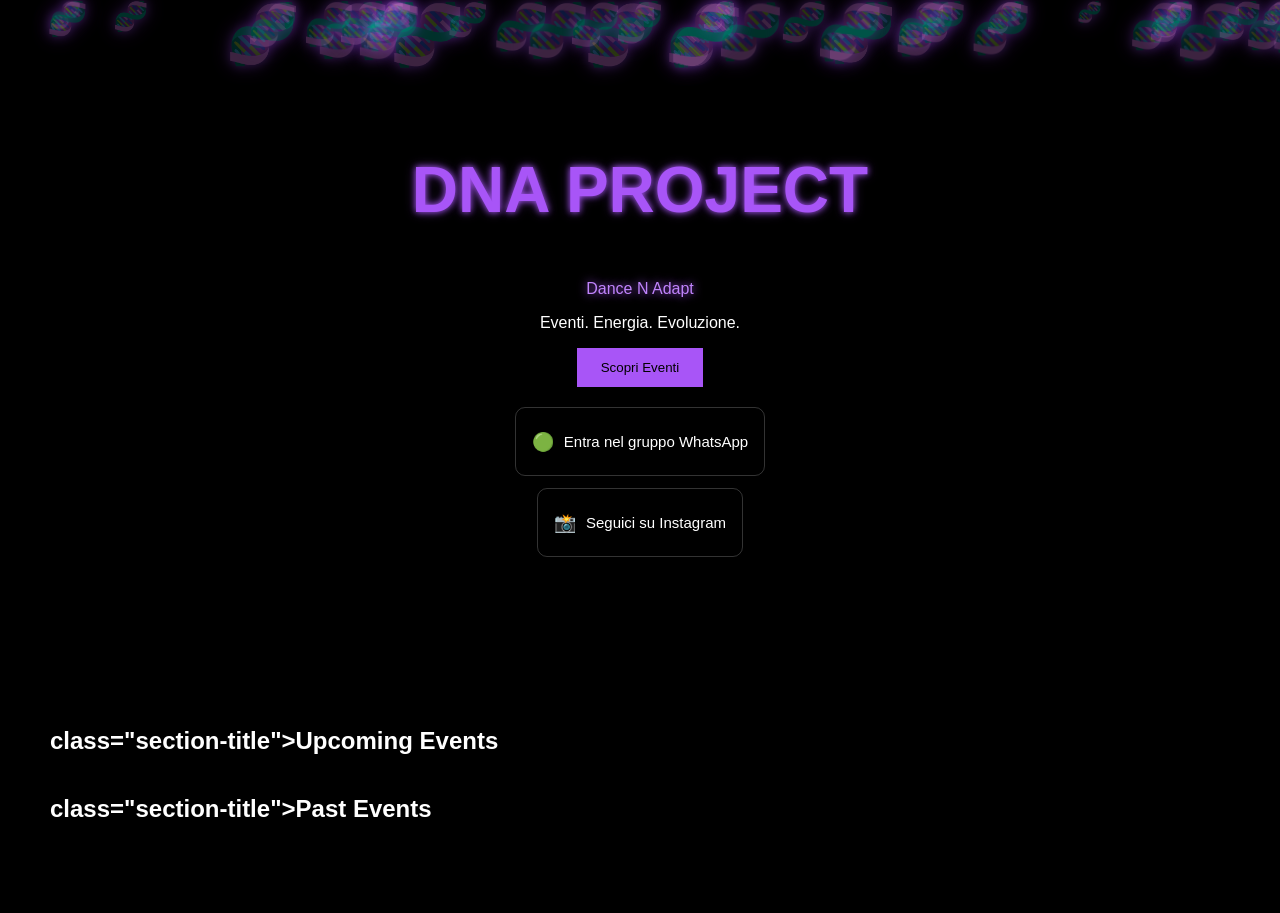
==== index.html @ 33334385 "piccole modifiche" ====
<!DOCTYPE html>
<html lang="it">
<head>
  <meta charset="UTF-8">
  <title>DNA Project</title>
  <link rel="stylesheet" href="style.css">
</head>
<body>

  <!-- SFONDO ANIMATO -->
  <div class="dna-background"></div>

  <!-- HERO -->
  <section class="hero">
    <h1>DNA Project</h1>
    <p class="subtitle">Dance N Adapt</p>
    <p class="slogan">Eventi. Energia. Evoluzione.</p>
    <button id="scrollButton">Scopri Eventi</button>
    <div class="social-box">
  <a href="https://chat.whatsapp.com/LrsnUTkGdrkDXCpNyFo9PR?mode=hqrt1" target="_blank" class="social-item">
    <span>🟢</span>
    <p>Entra nel gruppo WhatsApp</p>
  </a>

  <a href="https://www.instagram.com/dnaproject__?igsh=YjV2aTVxNGhvc2hk" target="_blank" class="social-item">
    <span>📸</span>
    <p>Seguici su Instagram</p>
  </a>
</div>
  </section>

  <!-- EVENTI -->
  <section id="events">
    <h2>class="section-title">Upcoming Events</h2>
    <div id="upcomingEvents" class="events-list"></div>

    <h2>class="section-title">Past Events</h2>
    <div id="pastEvents" class="events-list"></div>
  </section>

  <script src="script.js"></script>
</body>
</html>
---- style.css ----
body {
  margin: 0;
  font-family: Arial, sans-serif;
  background: black;
  color: white;
  overflow-x: hidden;
}

/* DNA ANIMATO */
.dna-bg {
  position: fixed;
  width: 100%;
  height: 100%;
  pointer-events: none;
  z-index: 0;
}

/* 🧬 DNA BACKGROUND ULTRA AGGRESSIVO */
.dna-background {
  position: fixed;
  top: 0;
  left: 0;
  width: 100%;
  height: 100%;
  overflow: hidden;
  z-index: -1;
}

/* ogni DNA */
.dna {
  position: absolute;
  font-size: 28px;
  color: #a855f7;
  opacity: 0.25;
  animation: moveDNA linear infinite;
  text-shadow:
    0 0 10px #a855f7,
    0 0 20px #9333ea;
}

/* animazione random */
@keyframes moveDNA {
  0% {
    transform: translateY(100vh) translateX(0) rotate(0deg);
  }
  100% {
    transform: translateY(-10vh) translateX(100px) rotate(360deg);
  }
}

@keyframes floatDNA {
  0% { transform: translateY(100vh); }
  100% { transform: translateY(-100vh); }
}

/* HERO */
.hero {
  text-align: center;
  padding: 100px 20px;
  position: relative;
  z-index: 1;
}

.hero h1 {
  font-size: 4rem;
  color: #a855f7;
  text-transform: uppercase;
  text-shadow:
   0 0 6px #a855f7,
   0 0 12px rgba(168, 85, 247, 0.4);
}

.subtitle {
  font-size: 1rem;
  color: #c084fc;
  text-shadow: 0 0 10px #a855f7;
}

.slogan {
  color: white;
}

button {
  padding: 12px 24px;
  background: #a855f7;
  border: none;
  cursor: pointer;
  transition: 0.3s;
}

button:hover {
  box-shadow: 0 0 25px #c084fc;
}

/* EVENTI */
#events {
  padding: 50px;
  position: relative;
  z-index: 1;
}

.events-list {
  margin-bottom: 40px;
}

.event-date {
  color: #ccc;
  font-size: 0.9rem;
  margin-top: 5px;
  letter-spacing: 1px;
}


.event-card {
  background: #111;
  padding: 20px;
  border-radius: 12px;
  margin-bottom: 20px;
  box-shadow: 0 0 10px rgba(0,255,200,0.2);
}

.event-img {
  width: 100%;
  max-width: 300px;
  border-radius: 10px;
  margin-bottom: 10px;

}

.social-box {
  margin-top: 20px;
  display: flex;
  flex-direction: column;
  gap: 12px;
  align-items: center;
}

.social-item {
  display: flex;
  align-items: center;
  gap: 10px;
  text-decoration: none;
  color: white;
  font-size: 15px;
  padding: 10px 16px;
  border: 1px solid rgba(255,255,255,0.2);
  border-radius: 10px;
  transition: 0.3s;
}

.social-item span {
  font-size: 18px;
}

.social-item:hover {
  border-color: #a855f7;
  box-shadow: 0 0 10px rgba(168,85,247,0.5);
}

.section-title {
  font-size: 28px;
  font-weight: 600;
  margin-bottom: 20px;
  color: white;
  text-align: center;
  letter-spacing: 1px;
  opacity: 0.9;
}
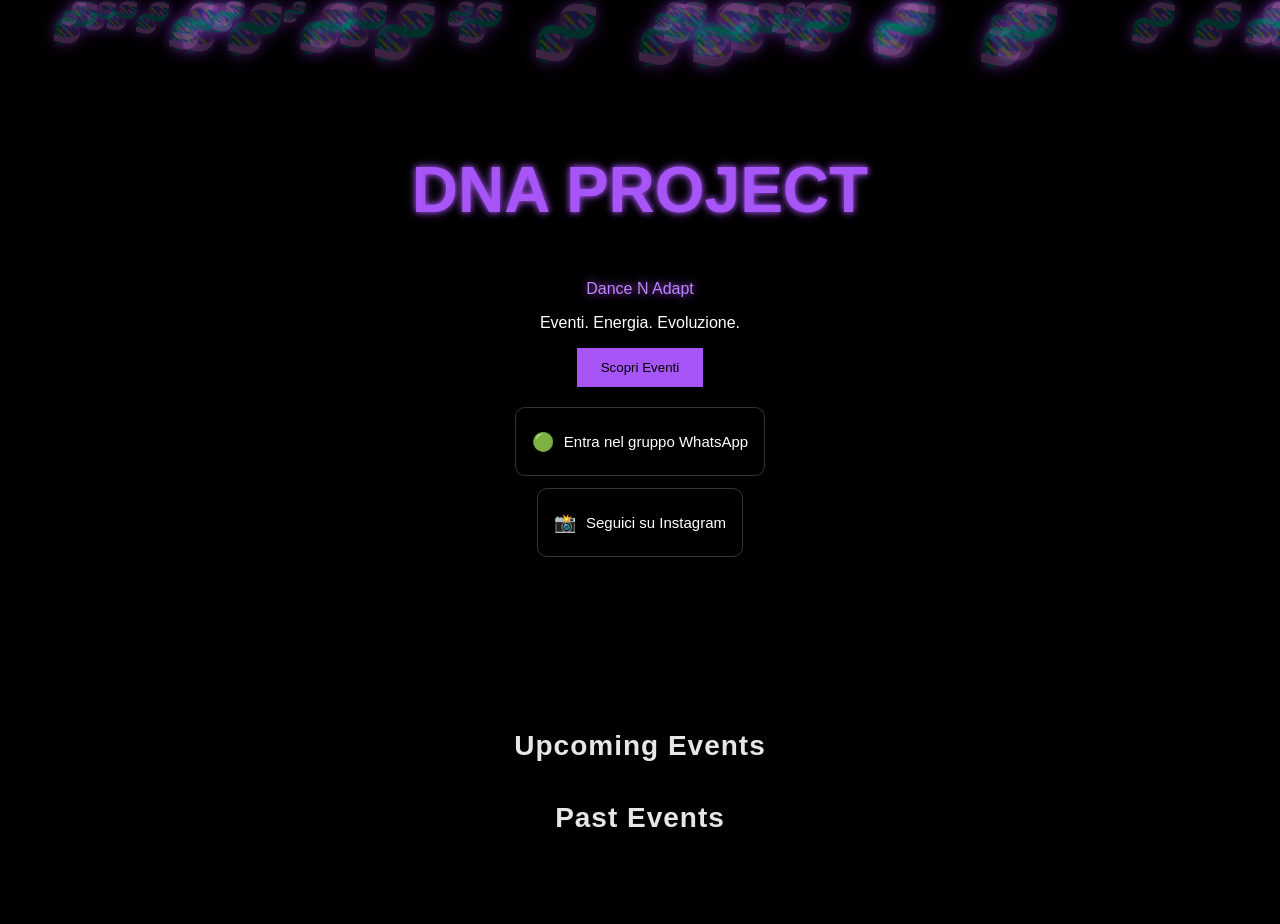
==== commit a8d2f66d: "ei" ====
--- a/index.html
+++ b/index.html
@@ -31,11 +31,11 @@
 
   <!-- EVENTI -->
   <section id="events">
-    <h2>class="section-title">Upcoming Events</h2>
-    <div id="upcomingEvents" class="events-list"></div>
+    <h2 class="section-title">Upcoming Events</h2>
+<div id="upcomingEvents" class="events-list"></div>
 
-    <h2>class="section-title">Past Events</h2>
-    <div id="pastEvents" class="events-list"></div>
+<h2 class="section-title">Past Events</h2>
+<div id="pastEvents" class="events-list"></div>
   </section>
 
   <script src="script.js"></script>
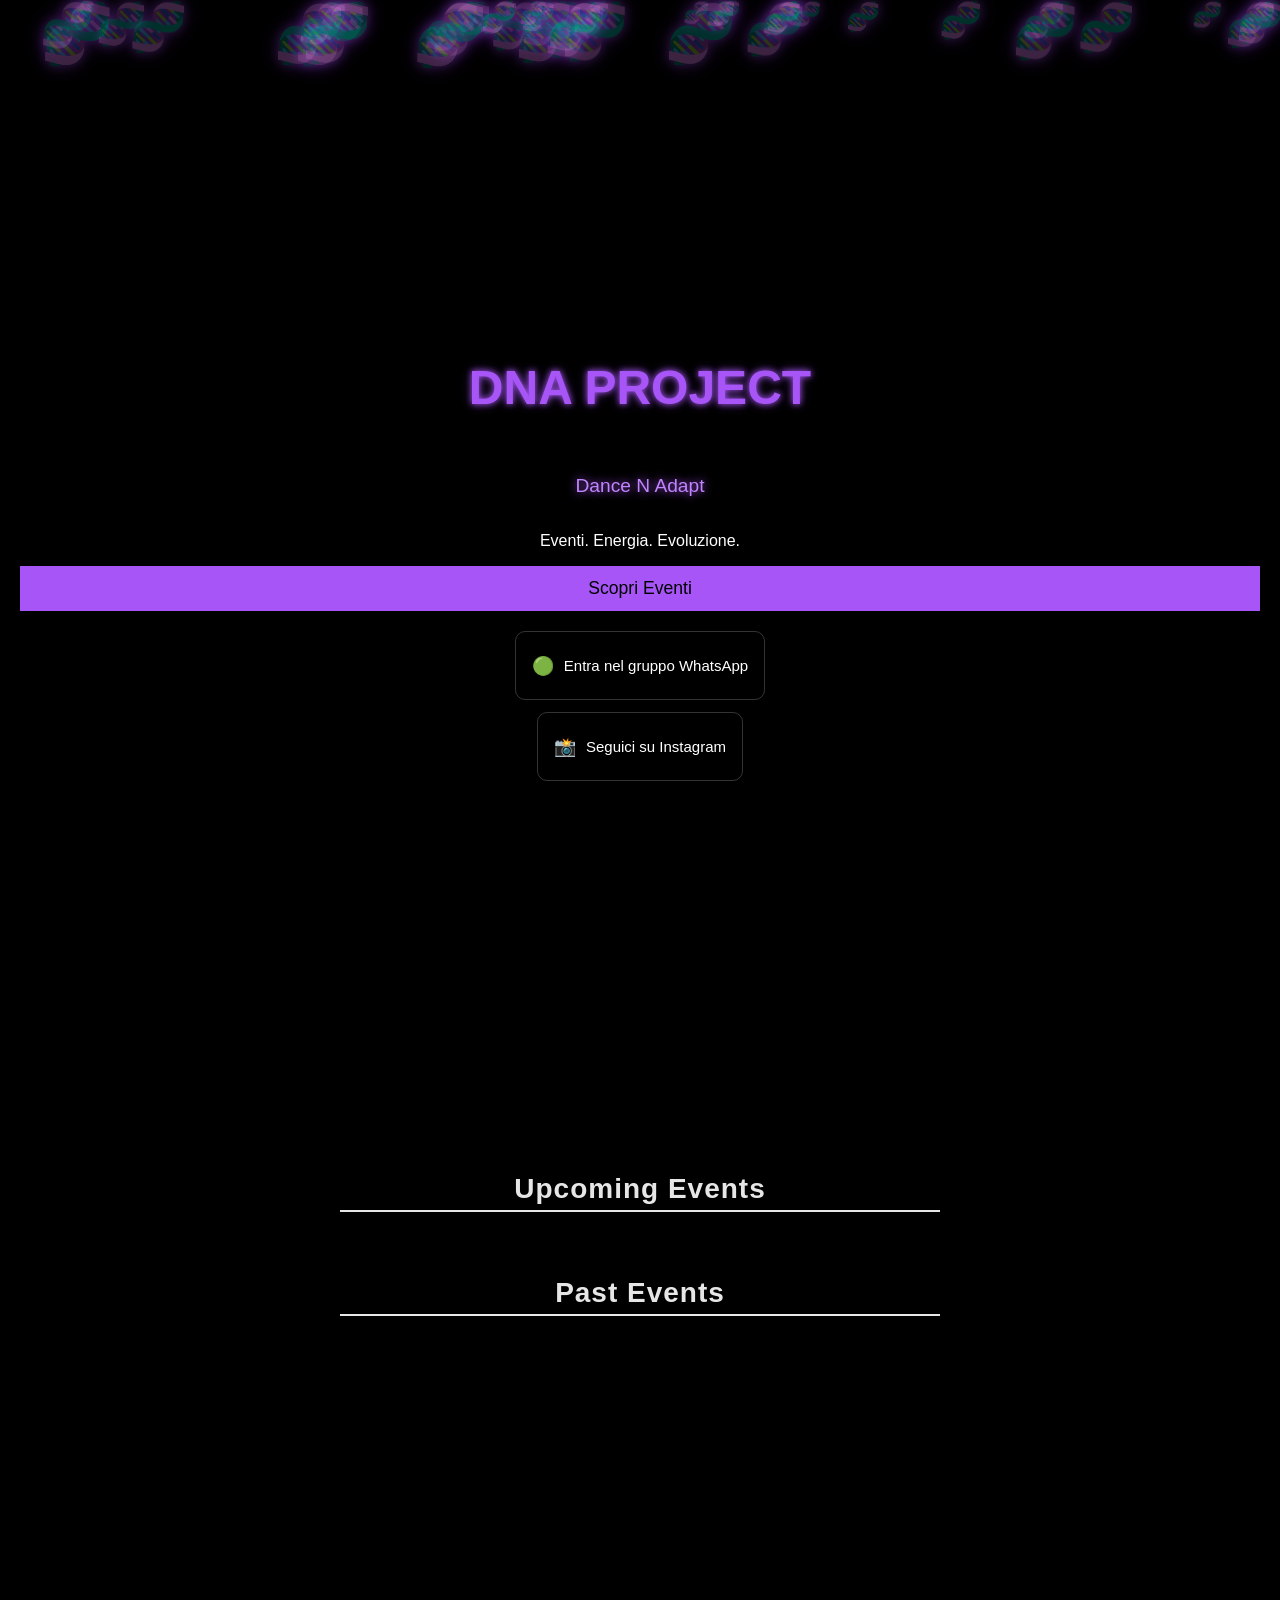
==== commit a6d23439: "refresh" ====
--- a/index.html
+++ b/index.html
@@ -3,7 +3,7 @@
 <head>
   <meta charset="UTF-8">
   <title>DNA Project</title>
-  <link rel="stylesheet" href="style.css">
+ <link rel="stylesheet" href="style.css?v=2">
 </head>
 <body>
 
--- a/style.css
+++ b/style.css
@@ -62,7 +62,8 @@
 }
 
 .hero h1 {
-  font-size: 4rem;
+  font-size: 3rem;
+  line-height: 1.2;
   color: #a855f7;
   text-transform: uppercase;
   text-shadow:
@@ -71,7 +72,7 @@
 }
 
 .subtitle {
-  font-size: 1rem;
+  font-size: 1.2rem;
   color: #c084fc;
   text-shadow: 0 0 10px #a855f7;
 }
@@ -83,9 +84,12 @@
 button {
   padding: 12px 24px;
   background: #a855f7;
+  color: black;
   border: none;
   cursor: pointer;
   transition: 0.3s;
+
+  font-size: 1.1rem;
 }
 
 button:hover {
@@ -94,13 +98,27 @@
 
 /* EVENTI */
 #events {
-  padding: 50px;
+  padding: 50px 20px;
   position: relative;
   z-index: 1;
+
+  max-width: 600px;
+  margin: 0 auto;
+
+  scroll-margin-top: 120px;
+}
+
+.event {
+  text-align: center;
 }
 
 .events-list {
+  width: 100%;
   margin-bottom: 40px;
+
+  display: flex;
+  flex-direction: column;
+  align-items: center;
 }
 
 .event-date {
@@ -116,12 +134,23 @@
   padding: 20px;
   border-radius: 12px;
   margin-bottom: 20px;
+
+  width: 100%;
+  max-width: 350px;
+  margin-left: auto;
+  margin-right: auto;
+  text-align: center;
+
   box-shadow: 0 0 10px rgba(0,255,200,0.2);
 }
 
 .event-img {
   width: 100%;
   max-width: 300px;
+
+  display: block;
+  margin: 0 auto;
+
   border-radius: 10px;
   margin-bottom: 10px;
 
@@ -160,9 +189,95 @@
 .section-title {
   font-size: 28px;
   font-weight: 600;
-  margin-bottom: 20px;
+  margin-bottom: 25px;
   color: white;
   text-align: center;
   letter-spacing: 1px;
   opacity: 0.9;
-}+
+  border-bottom: 2px solid white;
+  display: block;
+  padding-bottom: 5px;
+
+  margin-left: auto;
+  margin-right: auto;
+}
+
+/* ===== MOBILE FIX EVENTI ===== */
+@media (max-width: 768px) {
+
+  #events {
+  display: flex;
+  flex-direction: column;
+  align-items: center;
+  text-align: center;
+}
+
+  .events-list {
+    display: flex;
+    flex-direction: column;
+    align-items: center;
+  }
+
+  .event-card {
+    text-align: center;
+    margin: 0 auto;
+    width: 90%;
+  }
+
+  .event-card h3,
+.event-card p {
+  text-align: center;
+}
+
+  .event-img {
+    display: block;
+    margin: 0 auto;
+    max-width: 100%;
+  }
+
+  /* 🔥 HERO MOBILE BIG */
+
+  .hero {
+    padding: 140px 20px;
+  }
+
+.hero h1 {
+  font-size: 5.5rem;
+  line-height: 1.1;
+}
+
+.subtitle {
+  font-size: 2.5rem;
+  margin-top: 10px;
+}
+
+.hero p {
+  font-size: 1.8rem;
+  margin-top: 15px;
+}
+
+button {
+  font-size: 1.8rem;
+  padding: 24px 30px;
+  width: 100%;
+  max-width: 350px;
+}
+
+}
+
+.hero {
+  min-height: 100vh;
+  display: flex;
+  flex-direction: column;
+  justify-content: center;
+}
+
+#events {
+  min-height: 100vh;
+}
+
+.event-description {
+  white-space: pre-line;
+}
+
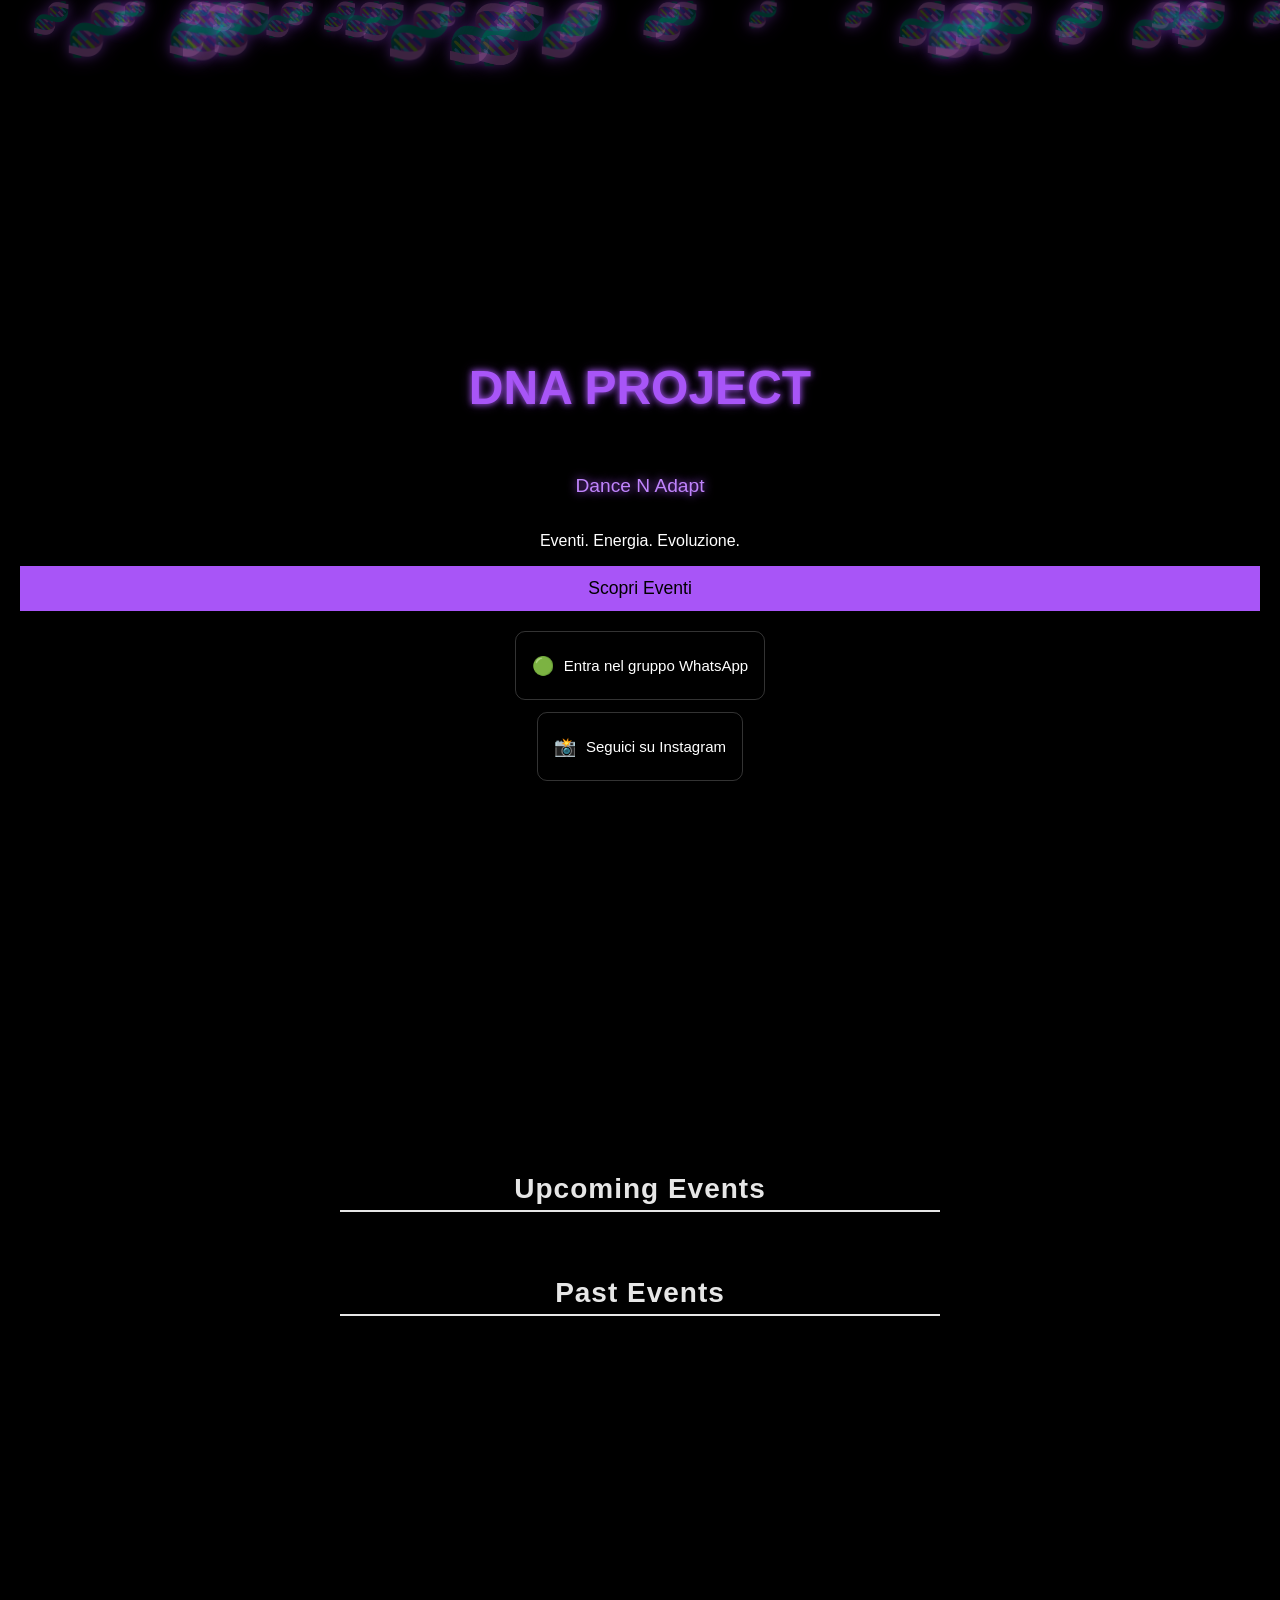
==== commit 61f884c4: "..." ====
--- a/index.html
+++ b/index.html
@@ -3,6 +3,9 @@
 <head>
   <meta charset="UTF-8">
   <title>DNA Project</title>
+
+  <meta name="viewport" content="width=device-width, initial-scale=1.0">
+  
  <link rel="stylesheet" href="style.css?v=2">
 </head>
 <body>
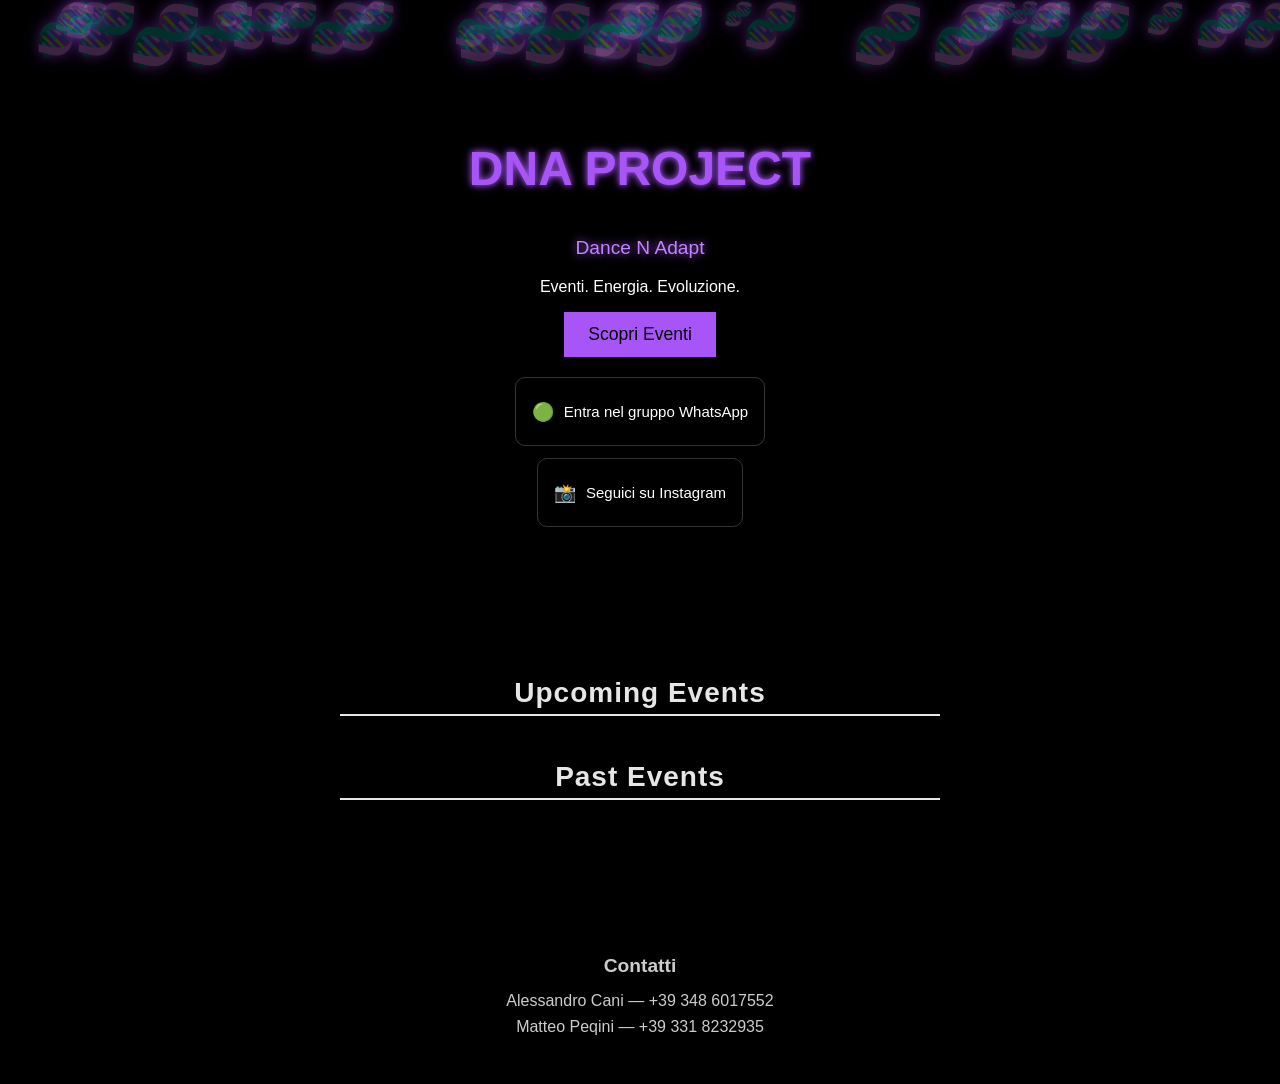
==== commit 1bbf38aa: "contacts" ====
--- a/index.html
+++ b/index.html
@@ -5,7 +5,7 @@
   <title>DNA Project</title>
 
   <meta name="viewport" content="width=device-width, initial-scale=1.0">
-  
+
  <link rel="stylesheet" href="style.css?v=2">
 </head>
 <body>
@@ -42,5 +42,13 @@
   </section>
 
   <script src="script.js"></script>
+
+  <section class="contacts">
+  <h3>Contatti</h3>
+
+  <a href="tel:+393486017552">Alessandro Cani — +39 348 6017552</a>
+  <a href="tel:+393318232935">Matteo Peqini — +39 331 8232935</a>
+</section>
+
 </body>
 </html>
--- a/style.css
+++ b/style.css
@@ -189,7 +189,8 @@
 .section-title {
   font-size: 28px;
   font-weight: 600;
-  margin-bottom: 25px;
+  margin-top: 0px;
+  margin-bottom: 5px;
   color: white;
   text-align: center;
   letter-spacing: 1px;
@@ -211,6 +212,7 @@
   flex-direction: column;
   align-items: center;
   text-align: center;
+  gap: 10px;
 }
 
   .events-list {
@@ -239,31 +241,39 @@
   /* 🔥 HERO MOBILE BIG */
 
   .hero {
-    padding: 140px 20px;
+    padding: 60px 20px;
+    min-height: auto;
   }
 
 .hero h1 {
-  font-size: 5.5rem;
-  line-height: 1.1;
+  font-size: 2.4rem;
+  line-height: 1.2;
+  white-space: nowrap;
 }
 
 .subtitle {
-  font-size: 2.5rem;
+  font-size: 1.2rem;
+  margin-top: 6px;
+}
+
+.hero p {
+  font-size: 1.1rem;
   margin-top: 10px;
 }
 
-.hero p {
-  font-size: 1.8rem;
-  margin-top: 15px;
-}
-
 button {
-  font-size: 1.8rem;
-  padding: 24px 30px;
-  width: 100%;
-  max-width: 350px;
-}
-
+  font-size: 1.1rem;
+  padding: 14px 20px;
+  width: 100%;
+  max-width: none;
+}
+
+.section-title {
+  margin: 0;
+}
+
+.events-list {
+  margin: 0;
 }
 
 .hero {
@@ -274,10 +284,38 @@
 }
 
 #events {
-  min-height: 100vh;
+  padding: 0px 20px 20px;
+  margin-top: -80px;
 }
 
 .event-description {
   white-space: pre-line;
 }
 
+}
+
+.contacts {
+  text-align: center;
+  padding: 40px 20px;
+  opacity: 0.8;
+}
+
+.contacts h3 {
+  margin-bottom: 15px;
+  font-size: 1.2rem;
+}
+
+.contacts a {
+  display: block;
+  margin: 8px 0;
+  color: white;
+  text-decoration: none;
+  transition: 0.3s;
+}
+
+.contacts a:hover {
+  opacity: 1;
+  text-decoration: underline;
+}
+
+
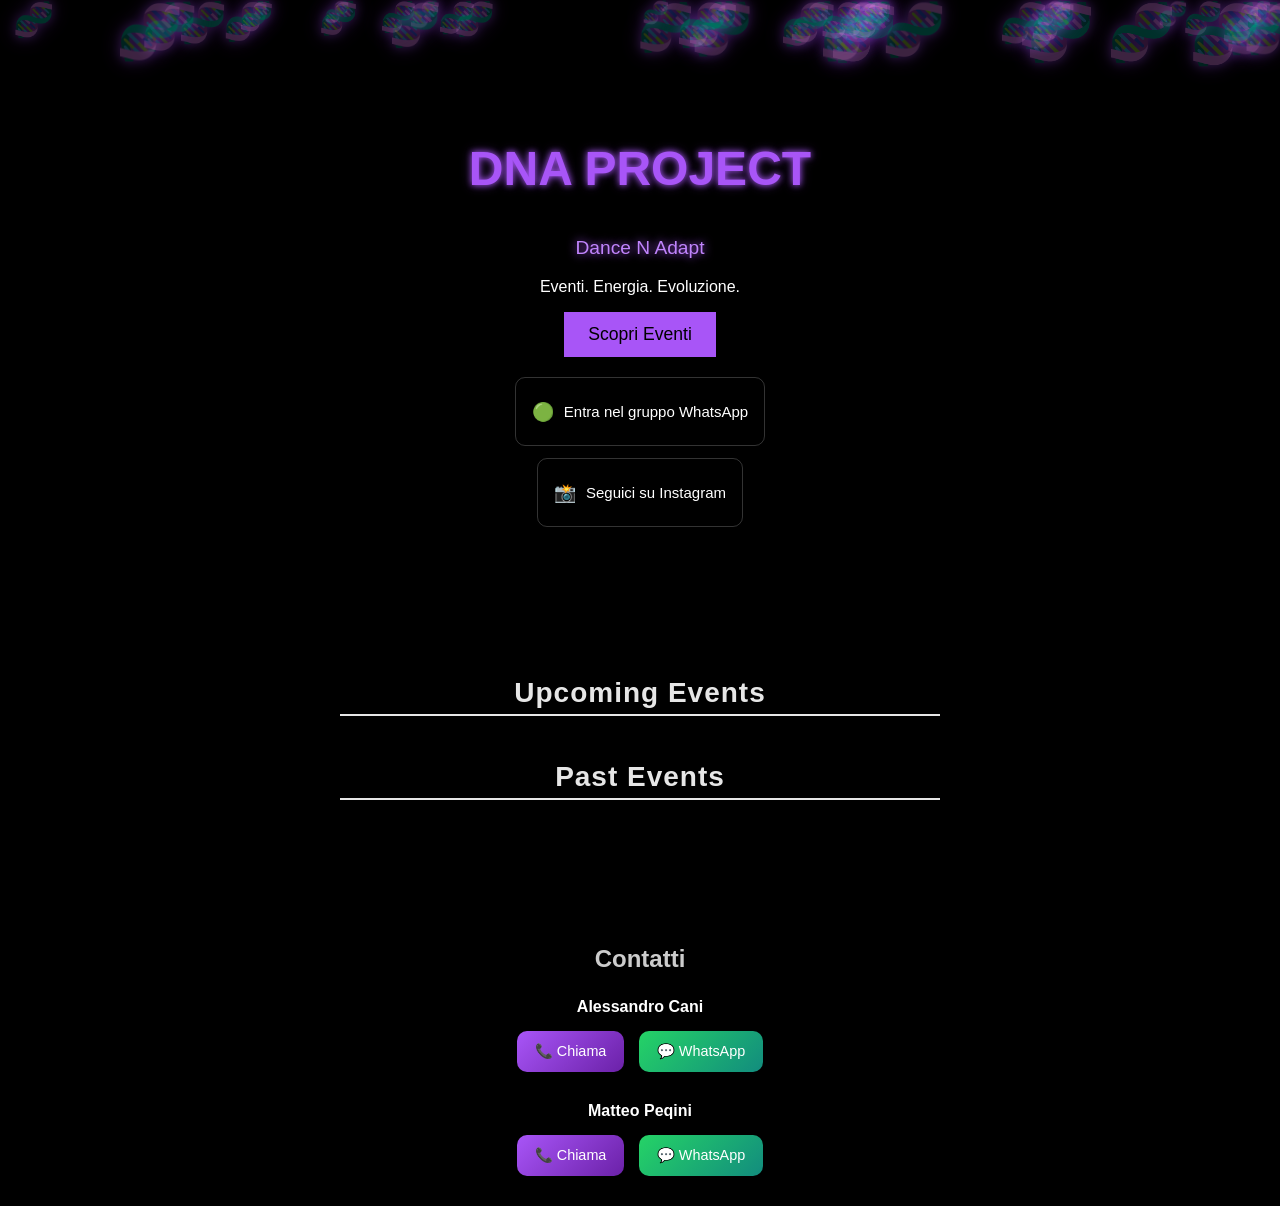
==== commit 3201d5b1: "daje" ====
--- a/index.html
+++ b/index.html
@@ -43,12 +43,35 @@
 
   <script src="script.js"></script>
 
-  <section class="contacts">
-  <h3>Contatti</h3>
+ <div class="contacts">
+  <h2>Contatti</h2>
 
-  <a href="tel:+393486017552">Alessandro Cani — +39 348 6017552</a>
-  <a href="tel:+393318232935">Matteo Peqini — +39 331 8232935</a>
-</section>
+  <!-- Alessandro -->
+  <div class="contact-group">
+    <p class="contact-name">Alessandro Cani</p>
+
+    <a href="tel:+393486017552" class="contact-btn">
+      📞 Chiama
+    </a>
+
+    <a href="https://wa.me/393486017552" class="contact-btn whatsapp">
+      💬 WhatsApp
+    </a>
+  </div>
+
+  <!-- Matteo -->
+  <div class="contact-group">
+    <p class="contact-name">Matteo Peqini</p>
+
+    <a href="tel:+393318232935" class="contact-btn">
+      📞 Chiama
+    </a>
+
+    <a href="https://wa.me/393318232935" class="contact-btn whatsapp">
+      💬 WhatsApp
+    </a>
+  </div>
+</div>
 
 </body>
 </html>
--- a/style.css
+++ b/style.css
@@ -296,26 +296,50 @@
 
 .contacts {
   text-align: center;
-  padding: 40px 20px;
+  margin-top: 50px;
+}
+
+.contacts h2 {
+  margin-bottom: 25px;
   opacity: 0.8;
 }
 
-.contacts h3 {
-  margin-bottom: 15px;
-  font-size: 1.2rem;
-}
-
-.contacts a {
-  display: block;
-  margin: 8px 0;
+.contact-group {
+  margin-bottom: 25px;
+}
+
+.contact-name {
+  margin-bottom: 10px;
+  font-weight: 600;
+}
+
+.contact-btn {
+  display: inline-block;
+  margin: 5px;
+  padding: 12px 18px;
+
+  background: linear-gradient(135deg, #a855f7, #6b21a8);
   color: white;
   text-decoration: none;
-  transition: 0.3s;
-}
-
-.contacts a:hover {
-  opacity: 1;
-  text-decoration: underline;
-}
-
-
+  border-radius: 10px;
+
+  font-size: 0.9rem;
+  transition: 0.2s;
+}
+
+.contact-btn:hover {
+  transform: scale(1.05);
+  box-shadow: 0 0 12px rgba(168, 85, 247, 0.6);
+}
+
+/* WhatsApp variante */
+.contact-btn.whatsapp {
+  background: linear-gradient(135deg, #25D366, #128C7E);
+}
+
+.contact-btn.whatsapp:hover {
+  box-shadow: 0 0 12px rgba(37, 211, 102, 0.6);
+}
+
+
+
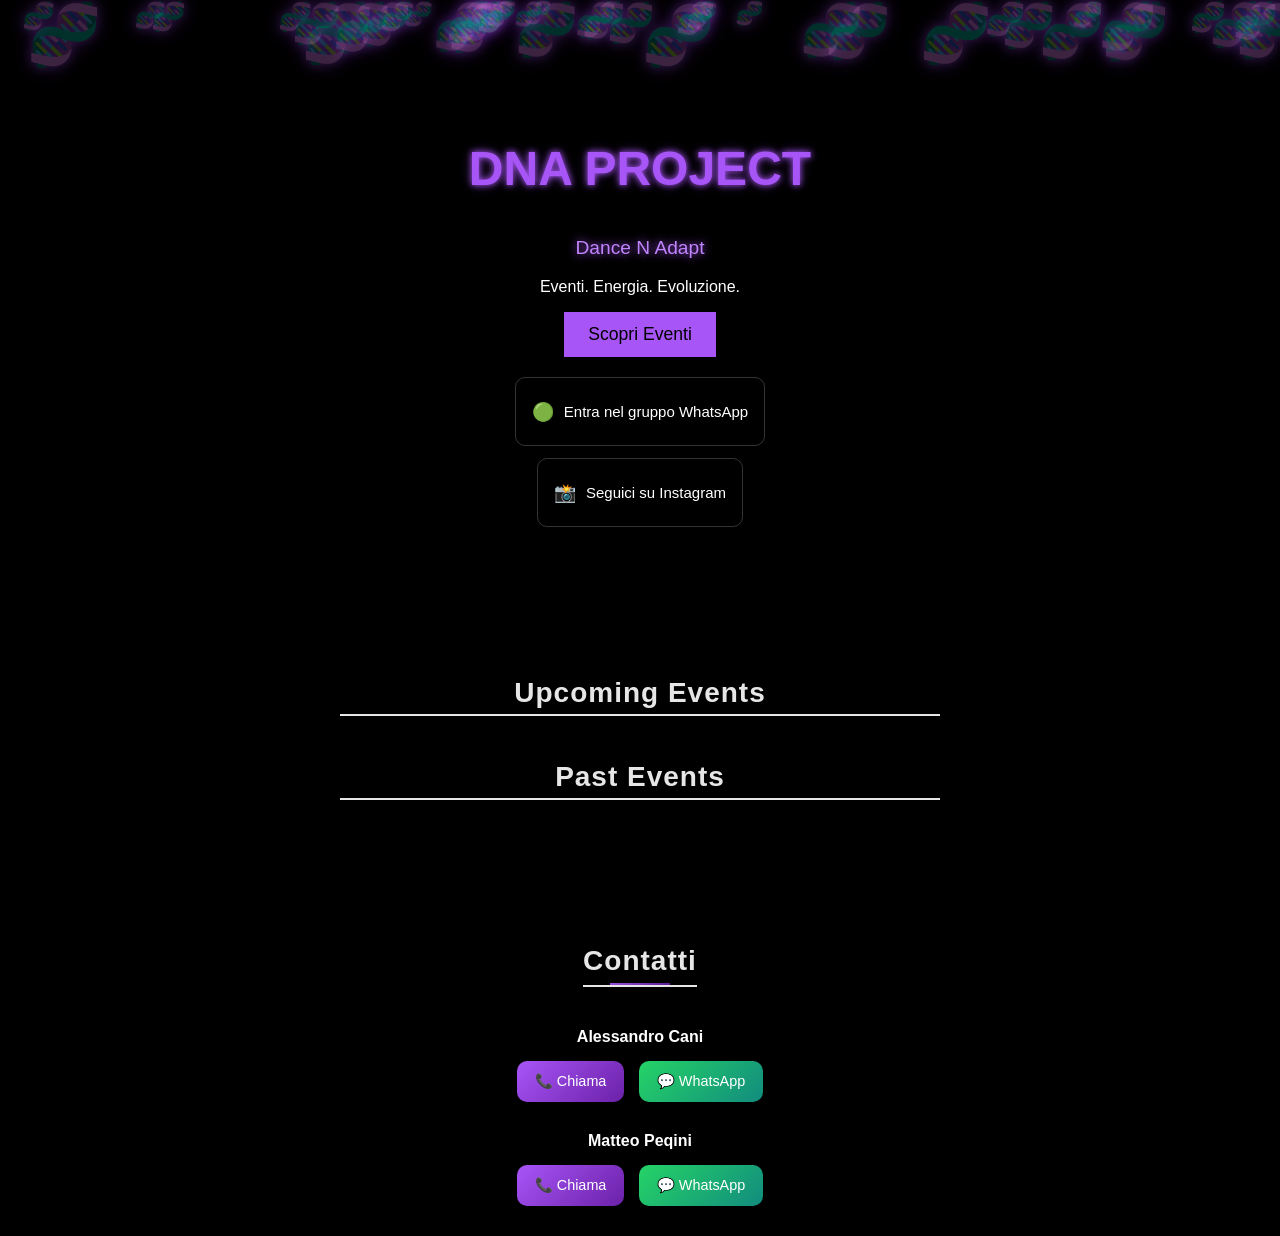
==== commit d8167d2a: "changes" ====
--- a/index.html
+++ b/index.html
@@ -44,7 +44,7 @@
   <script src="script.js"></script>
 
  <div class="contacts">
-  <h2>Contatti</h2>
+  <h2 class="section-title">Contatti</h2>
 
   <!-- Alessandro -->
   <div class="contact-group">
--- a/style.css
+++ b/style.css
@@ -301,7 +301,21 @@
 
 .contacts h2 {
   margin-bottom: 25px;
-  opacity: 0.8;
+  opacity: 0.9;
+  position: relative;
+  display: inline-block;
+  padding-bottom: 8px;
+}
+
+.contacts h2::after {
+  content: "";
+  position: absolute;
+  left: 50%;
+  bottom: 0;
+  transform: translateX(-50%);
+  width: 60px;
+  height: 2px;
+  background: linear-gradient(90deg, #a855f7, #6b21a8);
 }
 
 .contact-group {
@@ -332,6 +346,8 @@
   box-shadow: 0 0 12px rgba(168, 85, 247, 0.6);
 }
 
+
+
 /* WhatsApp variante */
 .contact-btn.whatsapp {
   background: linear-gradient(135deg, #25D366, #128C7E);
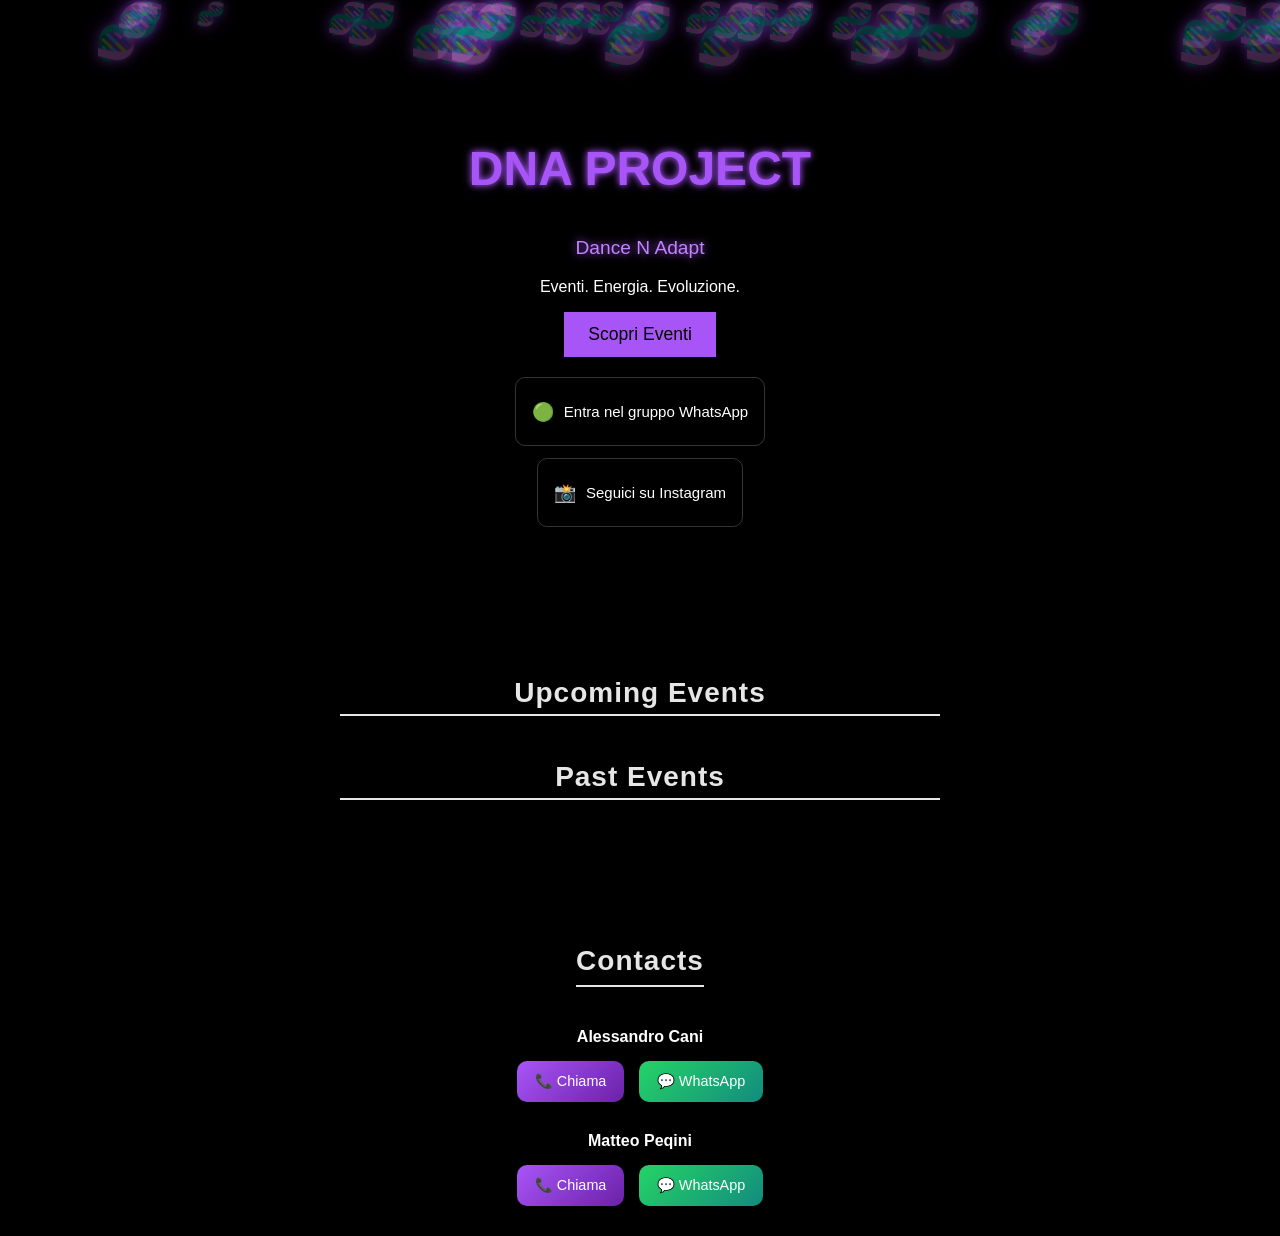
==== commit a21a8628: "fixes" ====
--- a/index.html
+++ b/index.html
@@ -44,7 +44,7 @@
   <script src="script.js"></script>
 
  <div class="contacts">
-  <h2 class="section-title">Contatti</h2>
+  <h2 class="section-title">Contacts</h2>
 
   <!-- Alessandro -->
   <div class="contact-group">
--- a/style.css
+++ b/style.css
@@ -307,17 +307,6 @@
   padding-bottom: 8px;
 }
 
-.contacts h2::after {
-  content: "";
-  position: absolute;
-  left: 50%;
-  bottom: 0;
-  transform: translateX(-50%);
-  width: 60px;
-  height: 2px;
-  background: linear-gradient(90deg, #a855f7, #6b21a8);
-}
-
 .contact-group {
   margin-bottom: 25px;
 }
